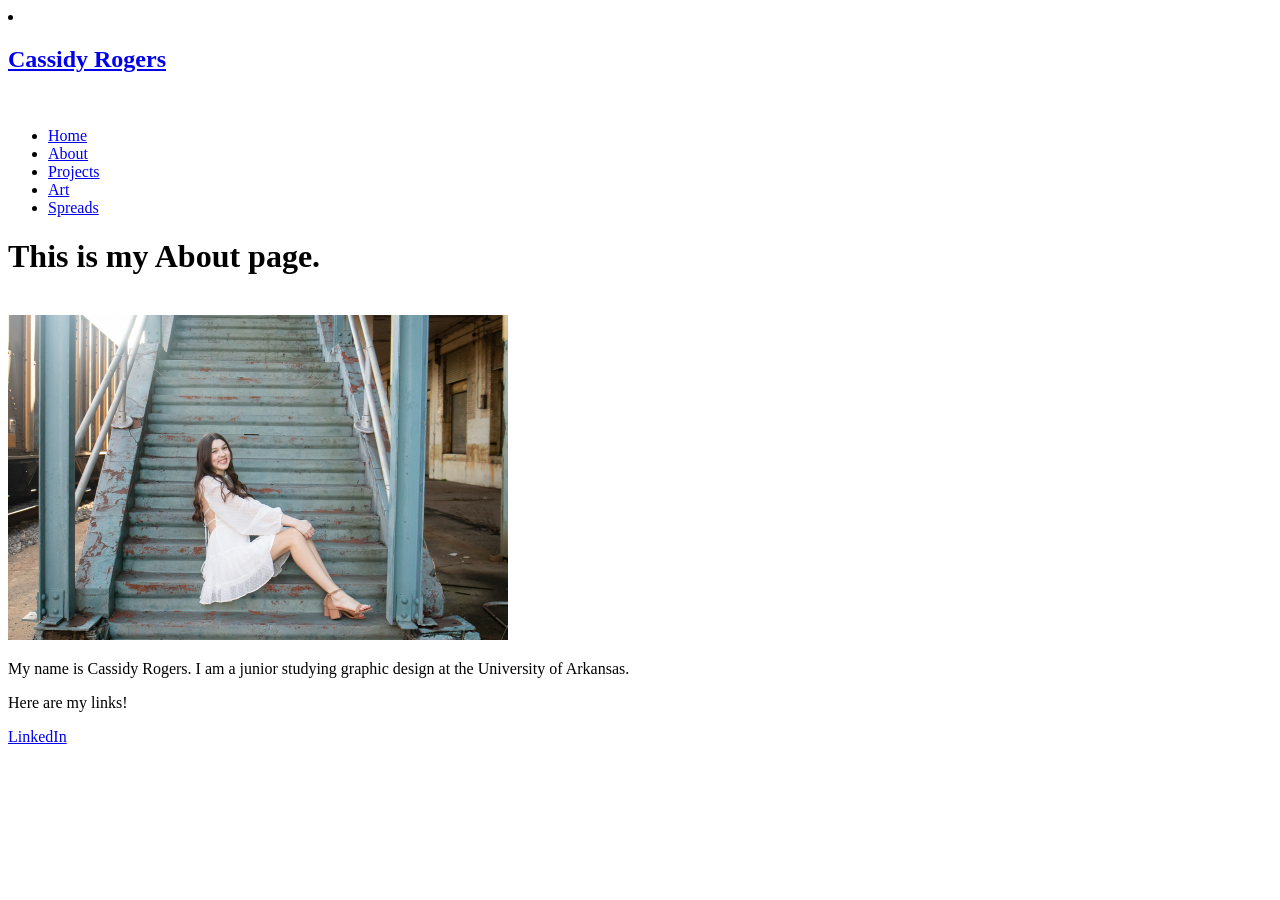
==== About/index.html @ c09f4064 "checkpoint3" ====
<!DOCTYPE html>
<html>
    <head>
        <title>
            Cassidy Rogers Portfolio
        </title>
    </head>
    <body> 
        <nav>
            <li><a href="/"><h1>Cassidy Rogers</h1></a></li>
        </nav>

        <br/>
        <div>
        
        <nav> 
            <ul>
                <li><a href="/">Home</a></li>
                <li><a href="/About/">About</a></li>
                <li><a href="/Projects/">Projects</a></li>
                <li><a href="/Art/">Art</a></li>
                <li><a href="/Spreads/">Spreads</a></li>
            </ul>
        </nav>
        <h1>
            This is my About page.
        </h1>
        <br/>
        <img src="../assets/IMG_4042.JPG" width="500x700"/>
        <p> My name is Cassidy Rogers. I am a junior studying graphic design at the University of Arkansas. </p>
        <p> Here are my links!</p>
        <a href="https://www.linkedin.com/feed/">LinkedIn</a>
        
    
    </div>
  </body>
</html>
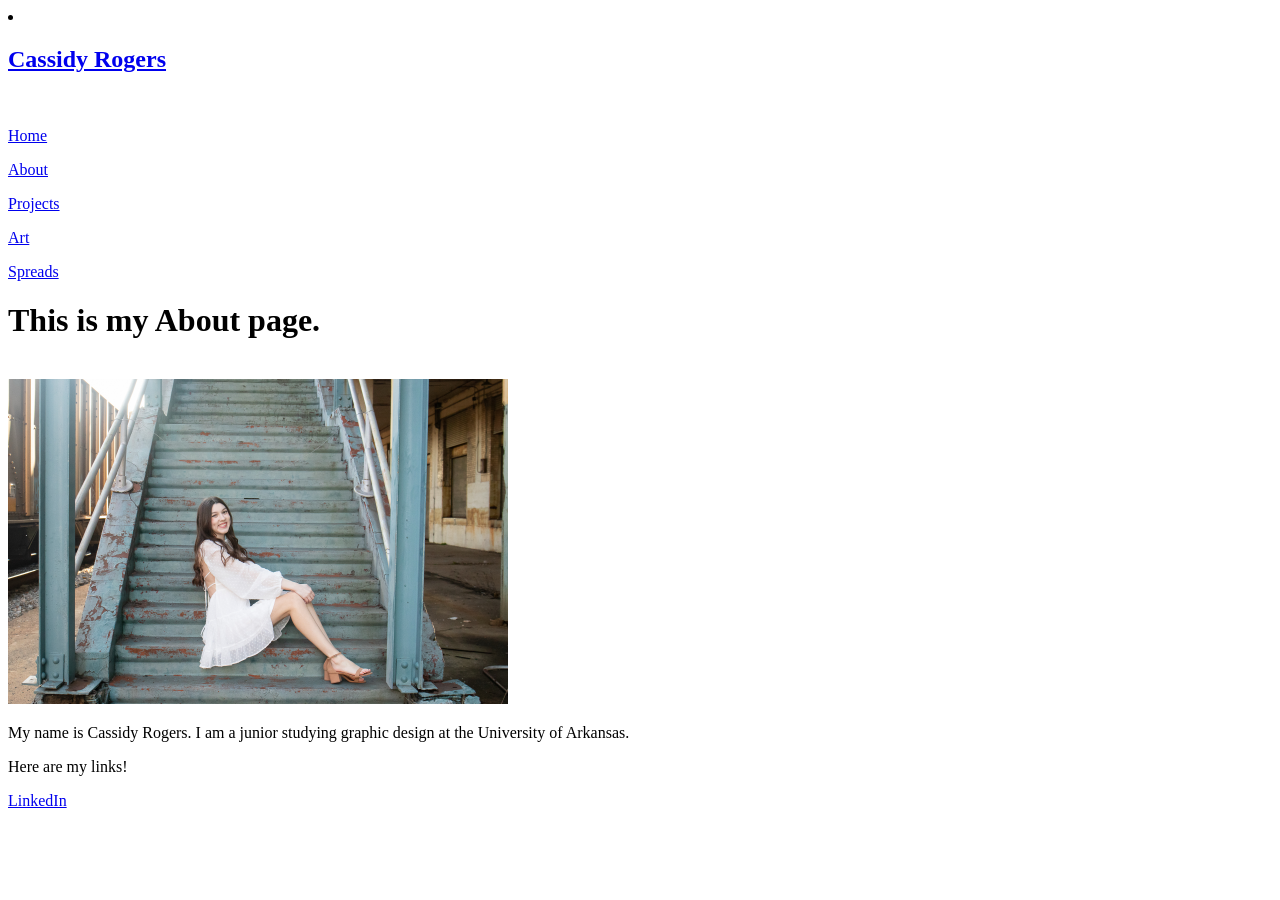
==== commit b7e19b31: "fix" ====
--- a/About/index.html
+++ b/About/index.html
@@ -14,13 +14,13 @@
         <div>
         
         <nav> 
-            <ul>
-                <li><a href="/">Home</a></li>
-                <li><a href="/About/">About</a></li>
-                <li><a href="/Projects/">Projects</a></li>
-                <li><a href="/Art/">Art</a></li>
-                <li><a href="/Spreads/">Spreads</a></li>
-            </ul>
+            
+                <p><a href="/">Home</a></p>
+                <p><a href="/About/">About</a></p>
+                <p><a href="/Projects/">Projects</a></p>
+                <p><a href="/Art/">Art</a></p>
+                <p><a href="/Spreads/">Spreads</a></p>
+            
         </nav>
         <h1>
             This is my About page.
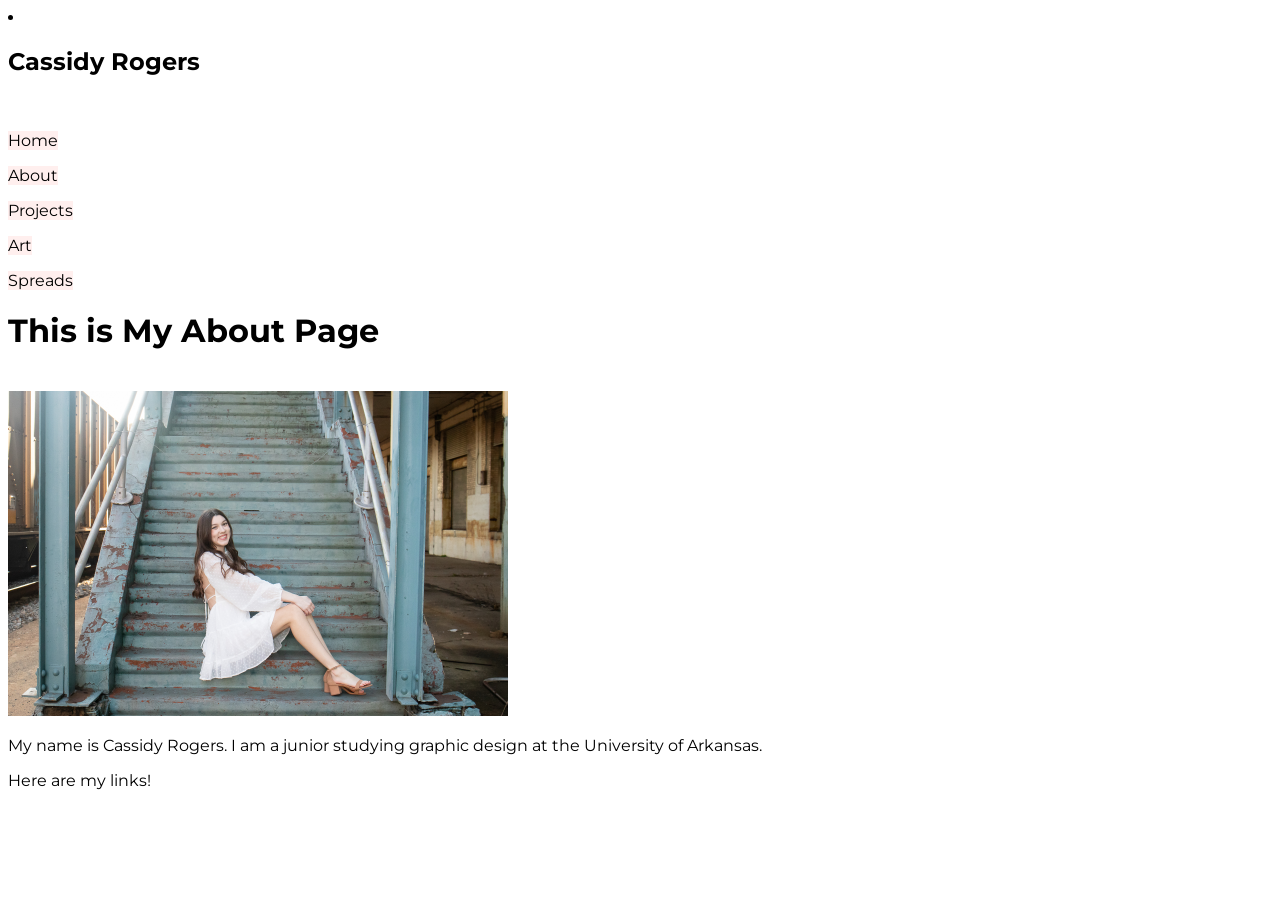
==== commit 34a173d4: "css" ====
--- a/About/index.html
+++ b/About/index.html
@@ -4,6 +4,10 @@
         <title>
             Cassidy Rogers Portfolio
         </title>
+        <link rel="stylesheet" href = "../style.css" />
+<link rel="preconnect" href="https://fonts.googleapis.com">
+<link rel="preconnect" href="https://fonts.gstatic.com" crossorigin>
+<link href="https://fonts.googleapis.com/css2?family=Jost:ital,wght@0,100..900;1,100..900&family=Montserrat:ital,wght@0,100..900;1,100..900&family=Open+Sans:ital,wght@0,300..800;1,300..800&display=swap" rel="stylesheet">
     </head>
     <body> 
         <nav>
@@ -13,7 +17,7 @@
         <br/>
         <div>
         
-        <nav> 
+        <div class="a">
             
                 <p><a href="/">Home</a></p>
                 <p><a href="/About/">About</a></p>
@@ -21,17 +25,12 @@
                 <p><a href="/Art/">Art</a></p>
                 <p><a href="/Spreads/">Spreads</a></p>
             
-        </nav>
-        <h1>
-            This is my About page.
-        </h1>
+        </div>
+        <h1> This is My About Page</h1>
         <br/>
         <img src="../assets/IMG_4042.JPG" width="500x700"/>
         <p> My name is Cassidy Rogers. I am a junior studying graphic design at the University of Arkansas. </p>
         <p> Here are my links!</p>
-        <a href="https://www.linkedin.com/feed/">LinkedIn</a>
-        
-    
     </div>
   </body>
 </html>
--- a/style.css
+++ b/style.css
@@ -0,0 +1,60 @@
+.horrible-text {
+    color:black;
+    background-color: rgb(222, 172, 175);
+    font-size: 20px; 
+    text-align: center;
+    width: 10rem;
+    height:12rem
+    overflow: auto;
+    padding: 8px 16px
+    border: 1px;
+    margin: 32px;
+    border: 1px;
+    border-style: solid;
+    border-color: green;
+    border-radius: 4px;
+    margin: 32px;
+    font-family: "Montserrat"
+
+    }
+
+    body{
+        font-family: "Montserrat";
+    }
+
+    .horrible-text:hover {
+        cursor: pointer;
+        background-color: palevioletred;
+        border-style: dashed;
+    }
+
+    .horrible-text:active {
+        cursor: pointer;
+        background-color: rgb(134, 46, 53);
+    }
+    .test:hover {
+        cursor:pointer;
+        background-color:rgb(221, 177, 177)
+      
+    }
+   
+    .test:active {
+        cursor:pointer;
+        background: 
+    }
+
+
+a {
+text-decoration: none;
+list-style-type: none;
+color: rgb(0, 0, 0);
+background-color:#FFEFEE
+}
+
+.pink {
+    background-color: #FFEFEE;
+}
+
+.Copyright {
+    background-color:#FFEFEE
+}
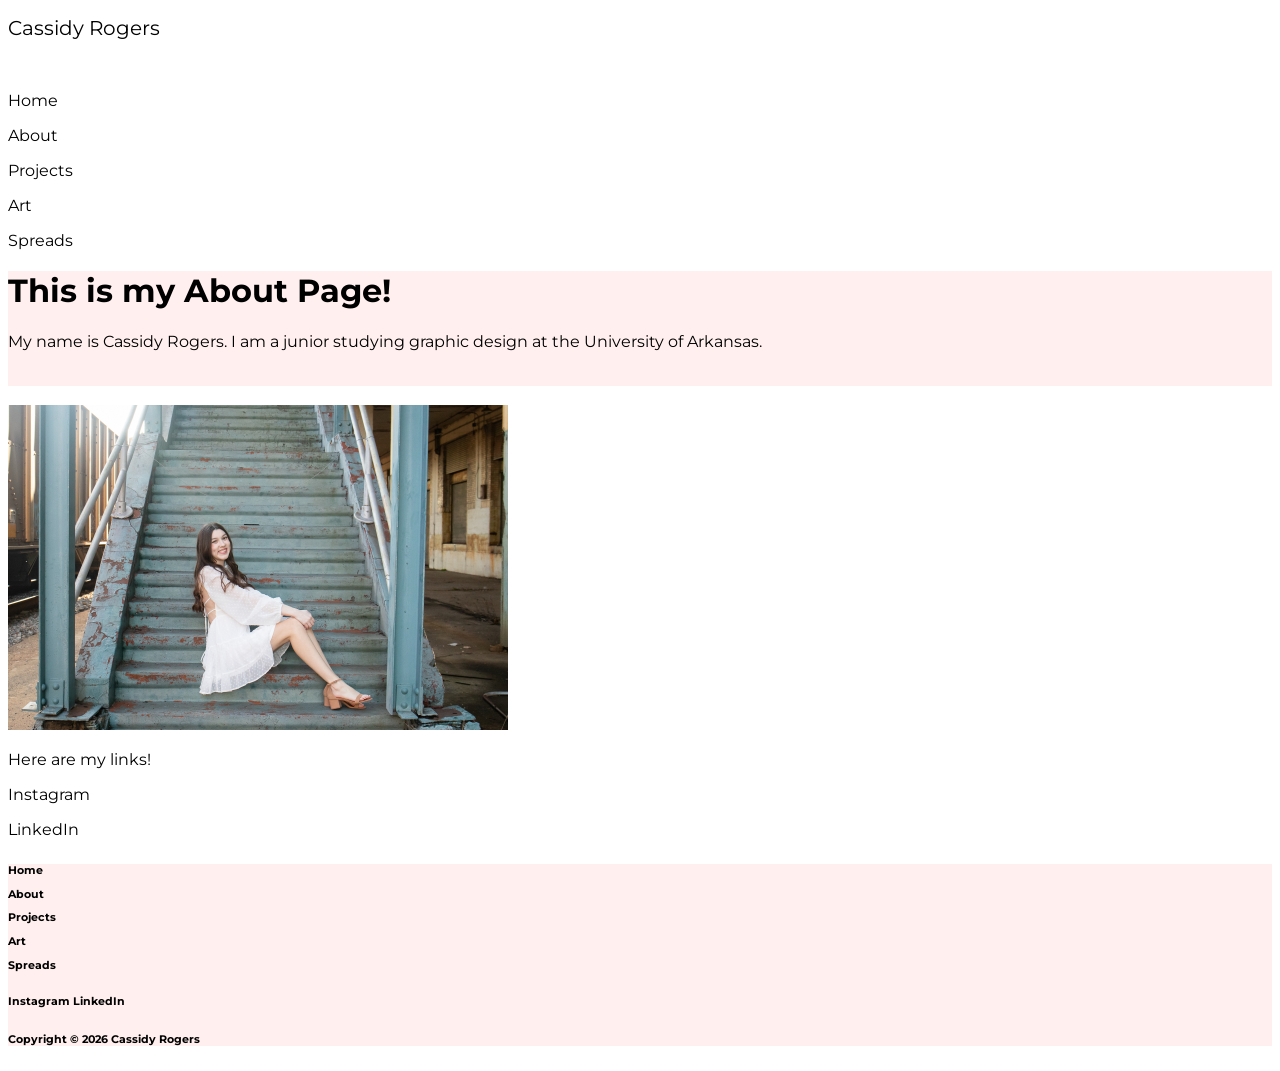
==== commit 7218f8a9: "image fix" ====
--- a/About/index.html
+++ b/About/index.html
@@ -10,9 +10,9 @@
 <link href="https://fonts.googleapis.com/css2?family=Jost:ital,wght@0,100..900;1,100..900&family=Montserrat:ital,wght@0,100..900;1,100..900&family=Open+Sans:ital,wght@0,300..800;1,300..800&display=swap" rel="stylesheet">
     </head>
     <body> 
-        <nav>
-            <li><a href="/"><h1>Cassidy Rogers</h1></a></li>
-        </nav>
+        <div>
+          <p><a class="cass" href="/">Cassidy Rogers</a></p>
+        </div>
 
         <br/>
         <div>
@@ -26,11 +26,33 @@
                 <p><a href="/Spreads/">Spreads</a></p>
             
         </div>
-        <h1> This is My About Page</h1>
+        <div class="pink"> 
+            <p> <h1>This is my About Page!</h1> </p>
+            <p> My name is Cassidy Rogers. I am a junior studying graphic design at the University of Arkansas. </p>
+         <br/>
+        </div>
+        </div>
         <br/>
         <img src="../assets/IMG_4042.JPG" width="500x700"/>
-        <p> My name is Cassidy Rogers. I am a junior studying graphic design at the University of Arkansas. </p>
         <p> Here are my links!</p>
+        <a href="https://www.instagram.com/cassidyrdesigns/">Instagram</a>
+
+        <p> <a href="https://www.linkedin.com/feed/">LinkedIn</a></p>
+
+        <div class="Copyright">
+        <h6> <div class="a">
+            
+                <p><a href="/">Home</a></p>
+                <p><a href="/About/">About</a></p>
+                <p><a href="/Projects/">Projects</a></p>
+                <p><a href="/Art/">Art</a></p>
+                <p><a href="/Spreads/">Spreads</a></p>
+        </br>
+            <a href="https://www.instagram.com/cassidyrdesigns/">Instagram</a> <a href="https://www.linkedin.com/feed/">LinkedIn</a> 
+
+        </div></h6>
+        <h6> Copyright © 2026 Cassidy Rogers</h6>
+        </div>
     </div>
   </body>
 </html>
--- a/style.css
+++ b/style.css
@@ -32,24 +32,24 @@
         cursor: pointer;
         background-color: rgb(134, 46, 53);
     }
-    .test:hover {
-        cursor:pointer;
-        background-color:rgb(221, 177, 177)
-      
-    }
    
-    .test:active {
-        cursor:pointer;
-        background: 
-    }
-
 
 a {
 text-decoration: none;
 list-style-type: none;
 color: rgb(0, 0, 0);
-background-color:#FFEFEE
+
 }
+
+a:hover {
+        cursor: pointer;
+        background-color: palevioletred;
+    }
+
+    a:active {
+        cursor: pointer;
+        background-color: rgb(134, 46, 53);
+    }
 
 .pink {
     background-color: #FFEFEE;
@@ -57,4 +57,12 @@
 
 .Copyright {
     background-color:#FFEFEE
-}+}
+
+.cass {
+    font-size: 20px
+}
+
+.hero-image {
+    width: 100vw;
+}
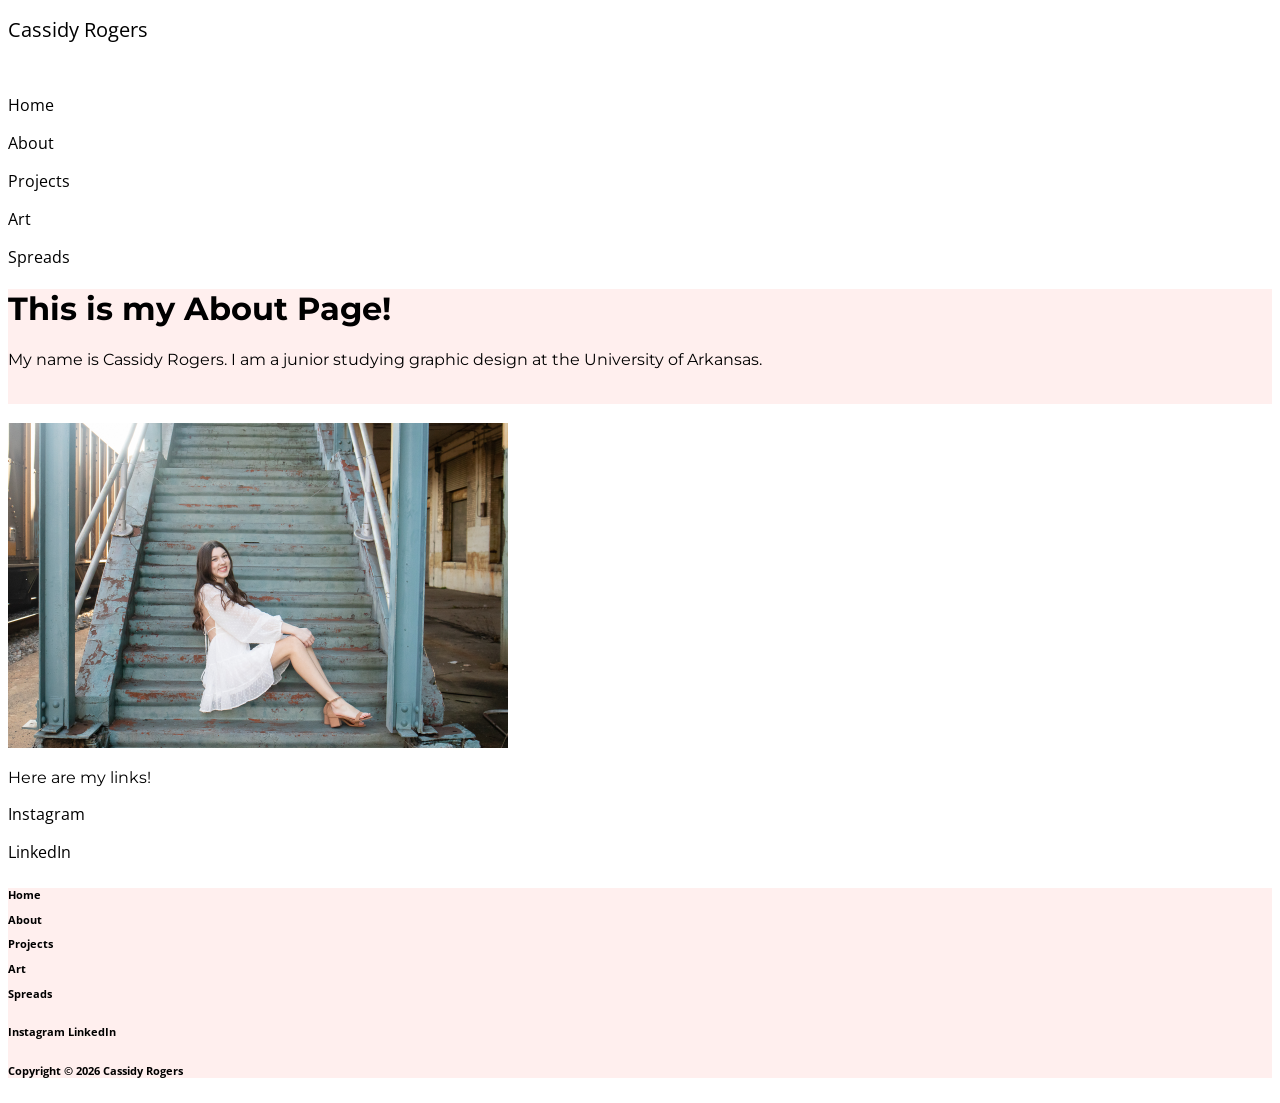
==== commit 87ea5715: "fixed font/links" ====
--- a/About/index.html
+++ b/About/index.html
@@ -35,9 +35,9 @@
         <br/>
         <img src="../assets/IMG_4042.JPG" width="500x700"/>
         <p> Here are my links!</p>
-        <a href="https://www.instagram.com/cassidyrdesigns/">Instagram</a>
+        <a href="https://www.instagram.com/cassidyrdesigns/" target="_blank" >Instagram</a>
 
-        <p> <a href="https://www.linkedin.com/feed/">LinkedIn</a></p>
+        <p> <a href="https://www.linkedin.com/feed/" target="_blank" >LinkedIn</a></p>
 
         <div class="Copyright">
         <h6> <div class="a">
@@ -48,7 +48,7 @@
                 <p><a href="/Art/">Art</a></p>
                 <p><a href="/Spreads/">Spreads</a></p>
         </br>
-            <a href="https://www.instagram.com/cassidyrdesigns/">Instagram</a> <a href="https://www.linkedin.com/feed/">LinkedIn</a> 
+            <a href="https://www.instagram.com/cassidyrdesigns/" target="_blank" >Instagram</a> <a href="https://www.linkedin.com/feed/" target="_blank" >LinkedIn</a> 
 
         </div></h6>
         <h6> Copyright © 2026 Cassidy Rogers</h6>
--- a/style.css
+++ b/style.css
@@ -14,7 +14,7 @@
     border-color: green;
     border-radius: 4px;
     margin: 32px;
-    font-family: "Montserrat"
+    font-family: "Open Sans"
 
     }
 
@@ -38,6 +38,7 @@
 text-decoration: none;
 list-style-type: none;
 color: rgb(0, 0, 0);
+font-family: Open Sans
 
 }
 
@@ -56,7 +57,8 @@
 }
 
 .Copyright {
-    background-color:#FFEFEE
+    background-color: #FFEFEE; 
+    font-family: Open Sans
 }
 
 .cass {
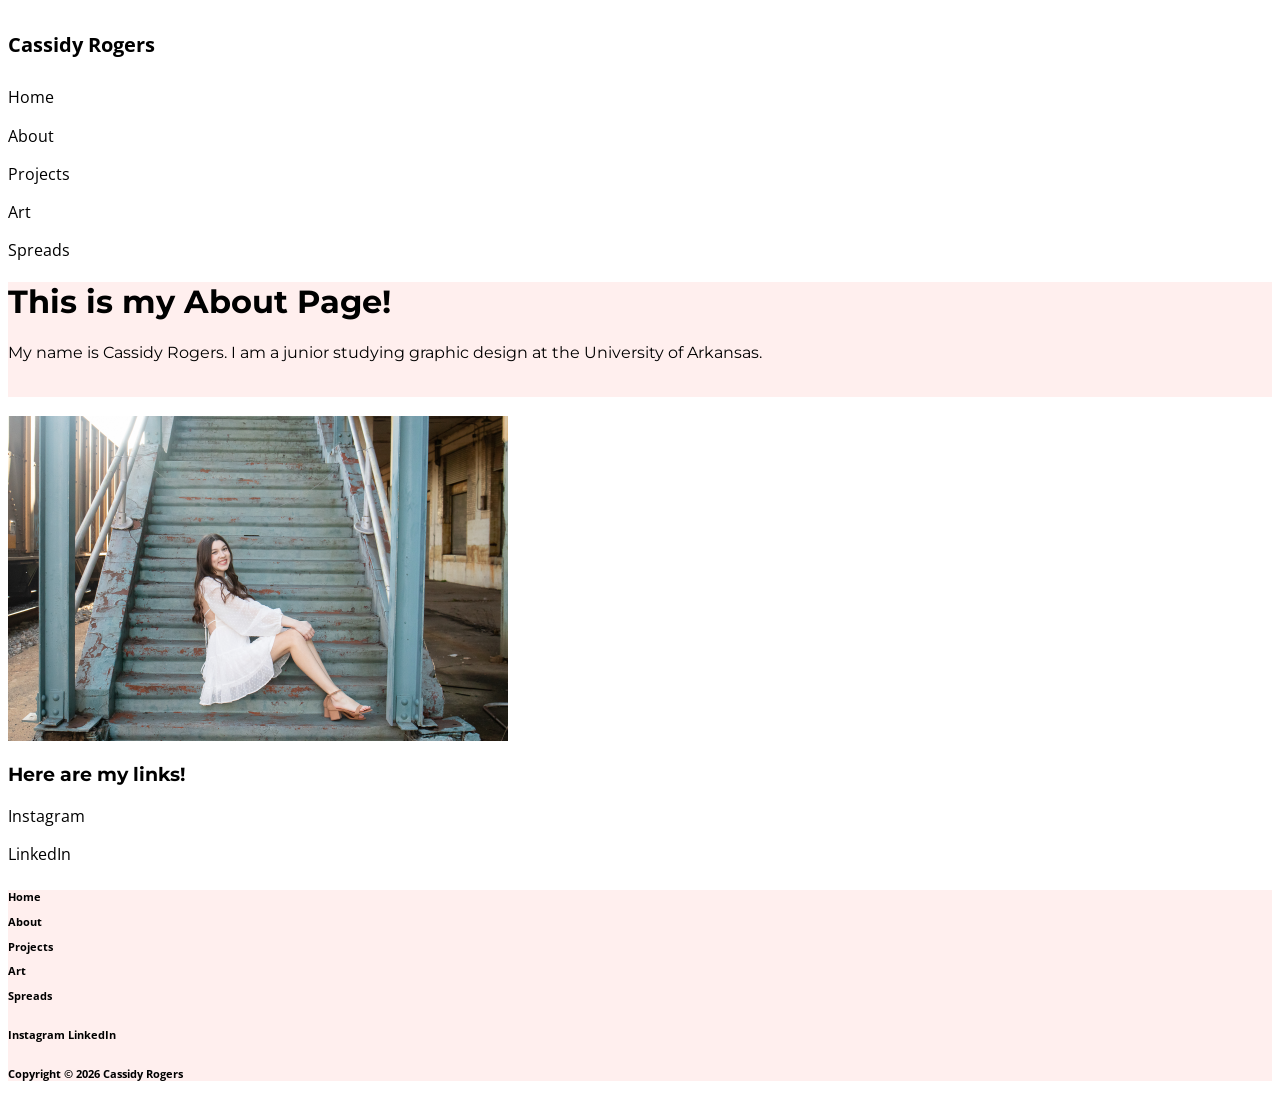
==== commit 8e861866: "clean up" ====
--- a/About/index.html
+++ b/About/index.html
@@ -11,12 +11,9 @@
     </head>
     <body> 
         <div>
-          <p><a class="cass" href="/">Cassidy Rogers</a></p>
+          <p><a class="cass" href="/"> <h1> Cassidy Rogers </h1> </p>
         </div>
 
-        <br/>
-        <div>
-        
         <div class="a">
             
                 <p><a href="/">Home</a></p>
@@ -31,10 +28,9 @@
             <p> My name is Cassidy Rogers. I am a junior studying graphic design at the University of Arkansas. </p>
          <br/>
         </div>
-        </div>
         <br/>
         <img src="../assets/IMG_4042.JPG" width="500x700"/>
-        <p> Here are my links!</p>
+        <p> <h3> Here are my links!</h3> </p>
         <a href="https://www.instagram.com/cassidyrdesigns/" target="_blank" >Instagram</a>
 
         <p> <a href="https://www.linkedin.com/feed/" target="_blank" >LinkedIn</a></p>
@@ -50,9 +46,8 @@
         </br>
             <a href="https://www.instagram.com/cassidyrdesigns/" target="_blank" >Instagram</a> <a href="https://www.linkedin.com/feed/" target="_blank" >LinkedIn</a> 
 
-        </div></h6>
+        </div>
         <h6> Copyright © 2026 Cassidy Rogers</h6>
         </div>
-    </div>
   </body>
 </html>
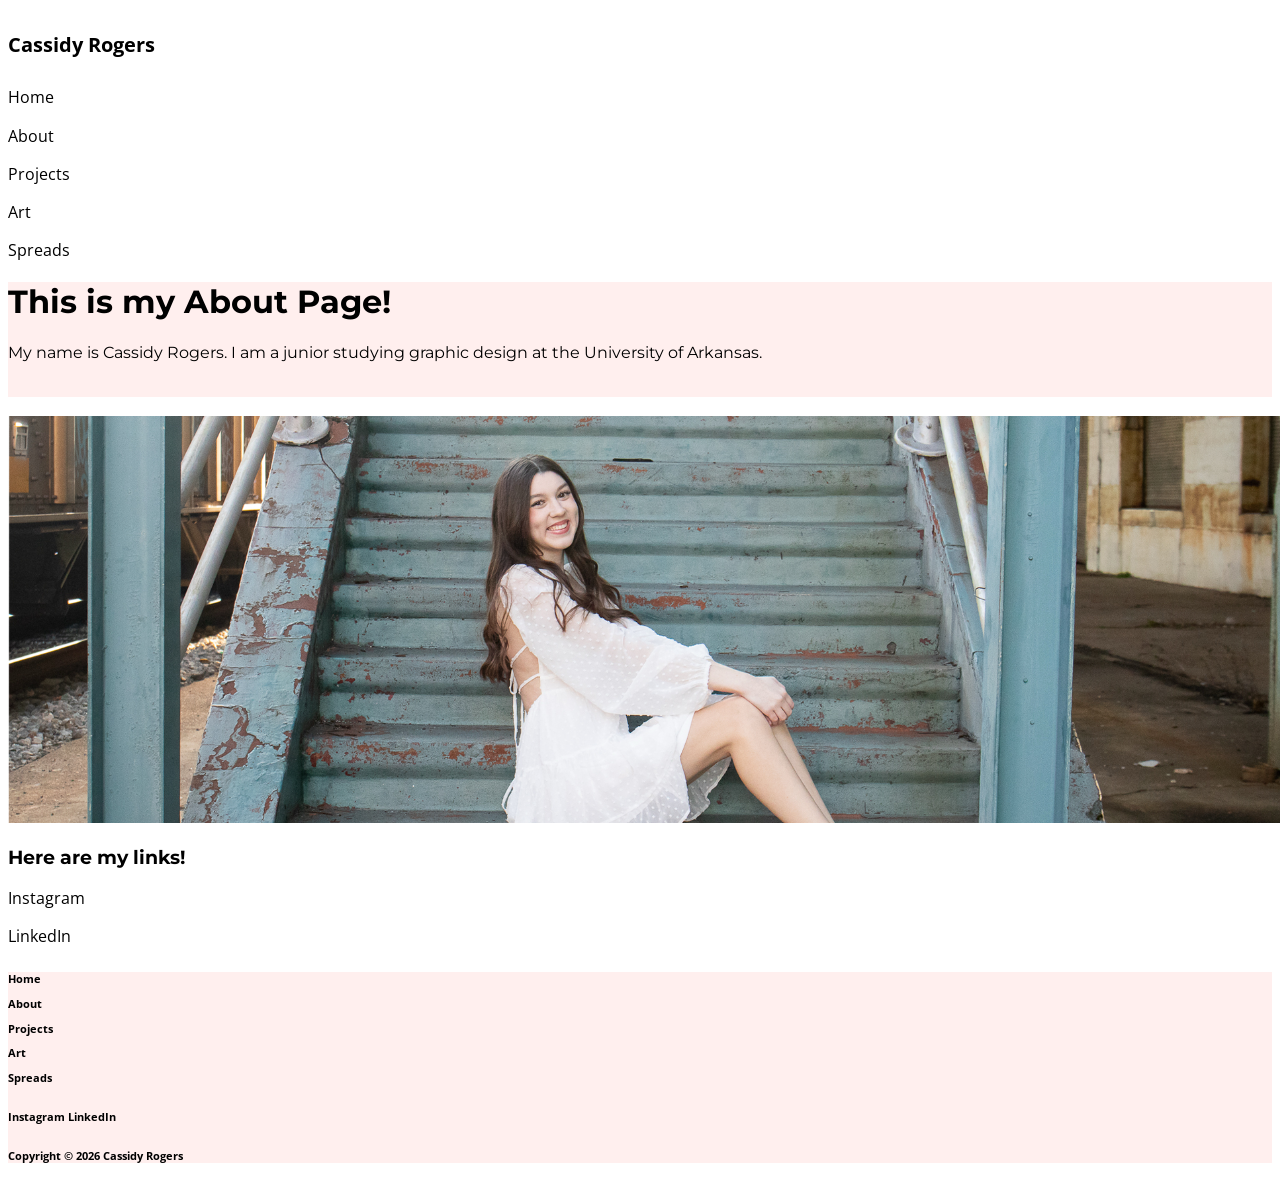
==== commit ceceb5e7: "images" ====
--- a/About/index.html
+++ b/About/index.html
@@ -29,7 +29,7 @@
          <br/>
         </div>
         <br/>
-        <img src="../assets/IMG_4042.JPG" width="500x700"/>
+        <img src="../assets/IMG_4043.png" class="photo" />
         <p> <h3> Here are my links!</h3> </p>
         <a href="https://www.instagram.com/cassidyrdesigns/" target="_blank" >Instagram</a>
 
--- a/style.css
+++ b/style.css
@@ -68,3 +68,7 @@
 .hero-image {
     width: 100vw;
 }
+
+.photo {
+    width: 100vw;
+}
